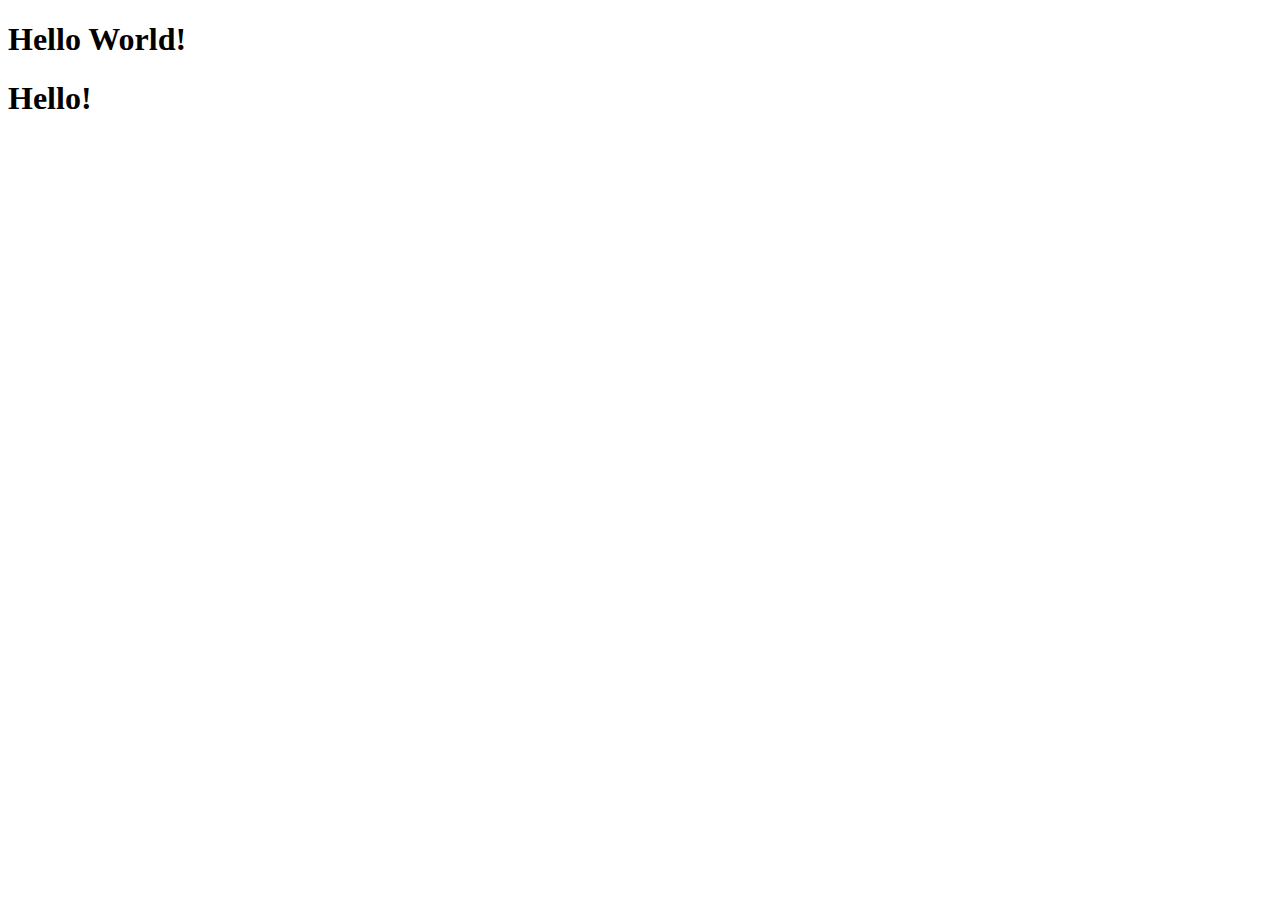
==== thebrianproject-index.html @ 1bf655c4 "connecting github pages to vscode" ====
<!DOCTYPE html>
<html lang="en">
  <head>
    <meta charset="utf-8">
    <title>thebrianproject</title>
    <link rel="stylesheet" href="thebrianproject-styles.css">
  </head>
  <body>
    <h1>Hello World!</h1>
  </body>
</html>
<h1>Hello!</h1>
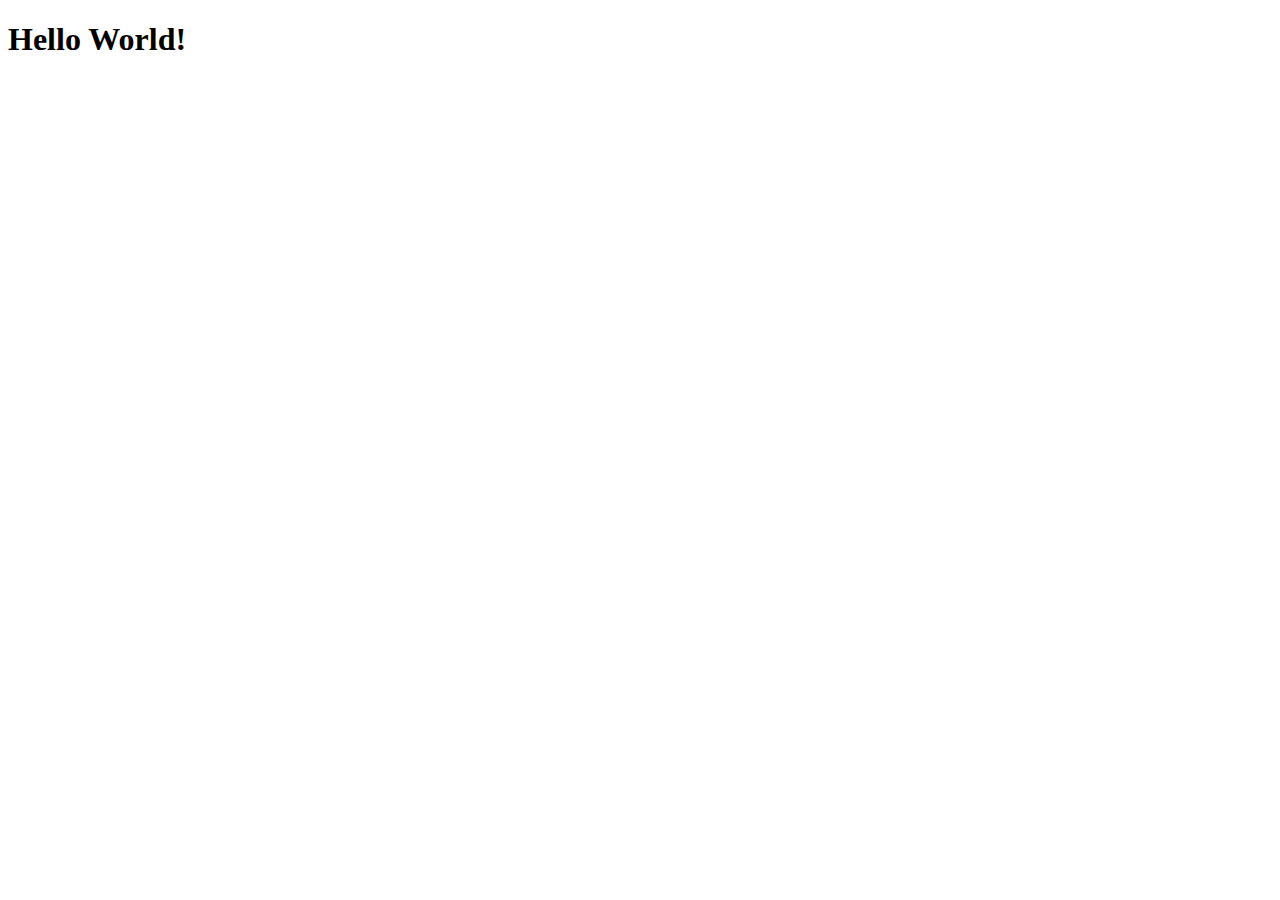
==== commit 81b4a1f9: "commit to github pages test" ====
--- a/thebrianproject-index.html
+++ b/thebrianproject-index.html
@@ -9,4 +9,3 @@
     <h1>Hello World!</h1>
   </body>
 </html>
-<h1>Hello!</h1>
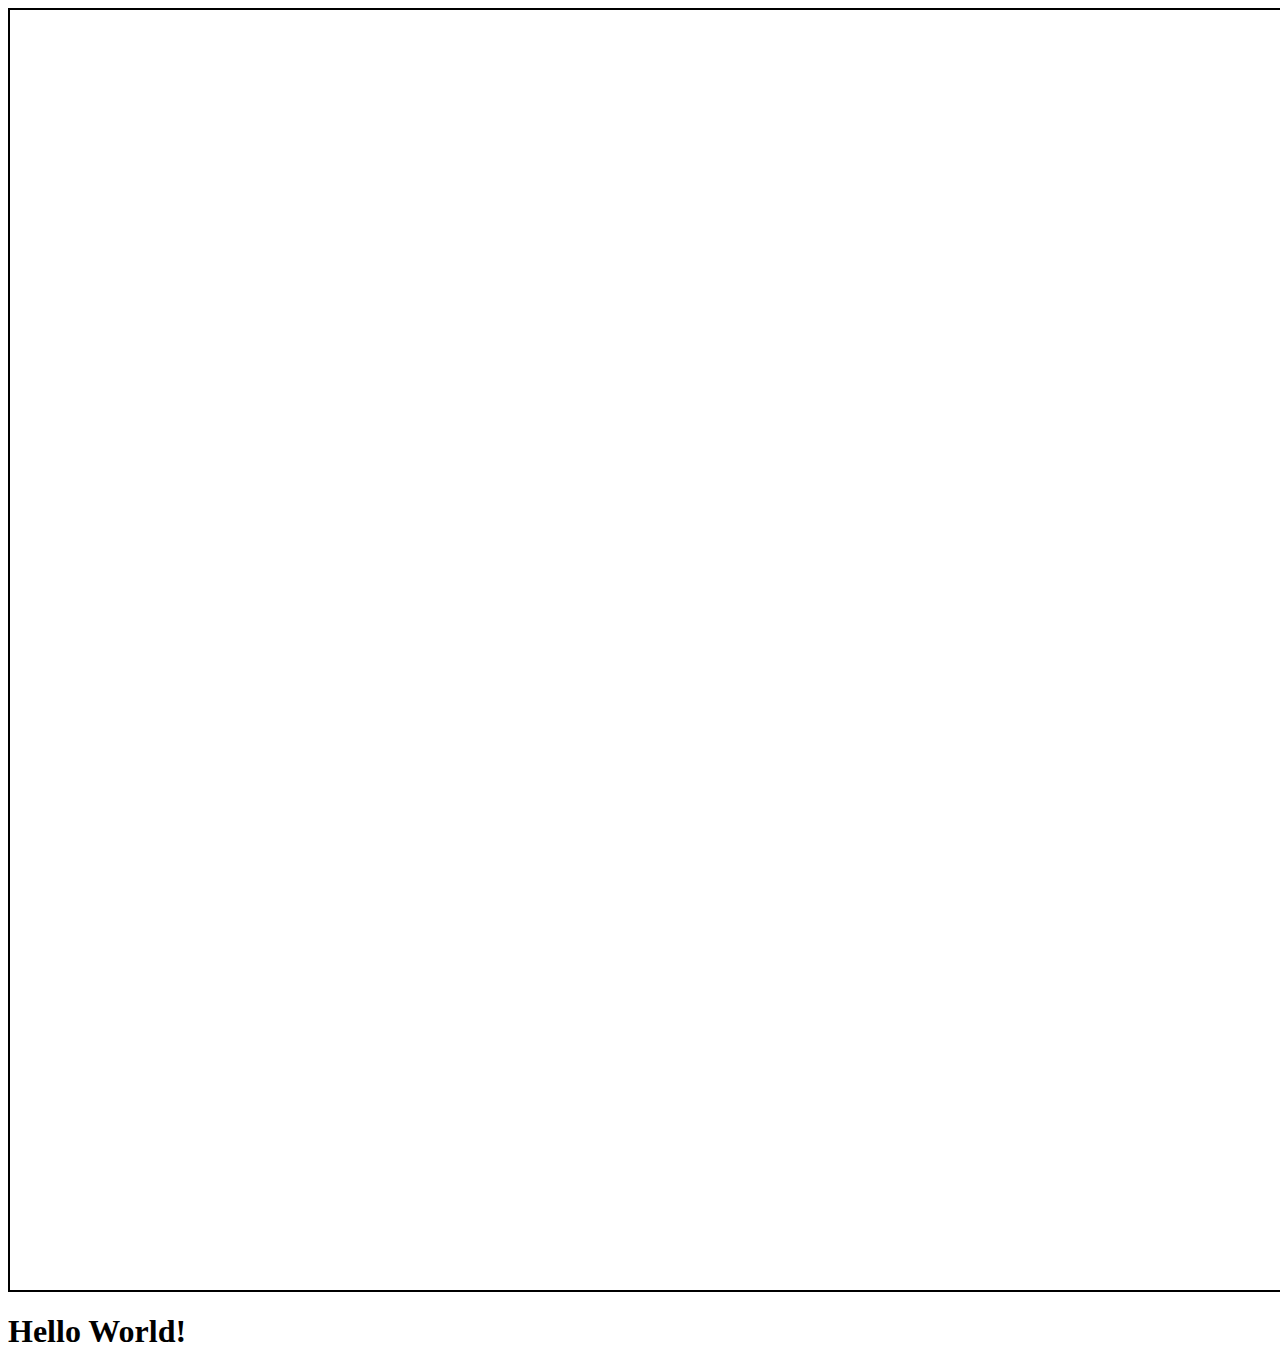
==== commit dbc4a68e: "testing video background" ====
--- a/thebrianproject-index.html
+++ b/thebrianproject-index.html
@@ -2,10 +2,21 @@
 <html lang="en">
   <head>
     <meta charset="utf-8">
+    <meta name="viewport" content="width=device-width, initial-scale=1.0">
     <title>thebrianproject</title>
     <link rel="stylesheet" href="thebrianproject-styles.css">
   </head>
   <body>
+    <div class="video-wrapper">
+        <video playsinline autoplay muted loop poster="background.mp4">
+            <source src="media/background.mp4">
+        </video>
+    </div>
+    <header id="header">
+    <div class="head"></div>
+    <div class="head"></div>
+    <div class="head"></div>    
+    </header>
     <h1>Hello World!</h1>
   </body>
 </html>
--- a/thebrianproject-styles.css
+++ b/thebrianproject-styles.css
@@ -0,0 +1,30 @@
+:root {
+    --theme-color1: #0B0C10;
+    --theme-color2: #1F2833;
+    --theme-color3: #C5C6C7;
+    --theme-color4: #66FCF1;
+    --theme-color5: #45A29E;
+}
+
+body {
+    height: 100vw;
+    width: 100vw;
+}
+
+video{
+    position: absolute; 
+    top: 0;
+    left: 0;
+}
+
+.video-wrapper {
+    border: 2px solid #000;
+    width: 100%;
+    height: 100%;
+    position: relative;
+    overflow: hidden;
+    text-align: center;
+    display: flex;
+    align-items: center;
+    justify-content: center;
+}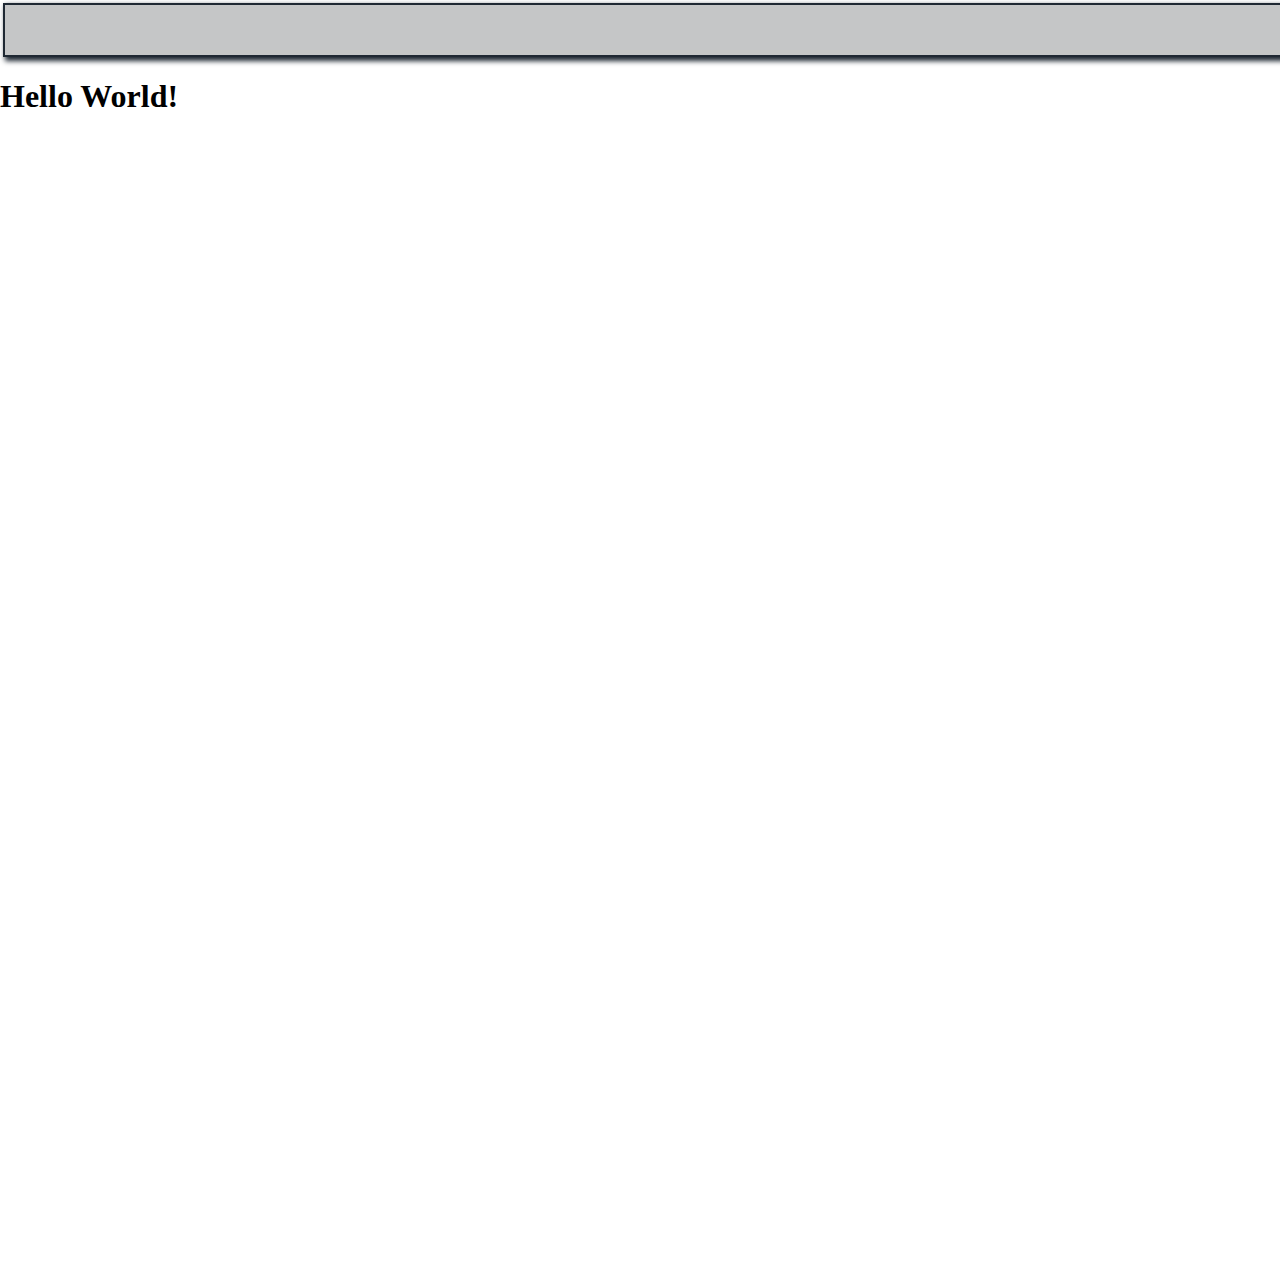
==== commit c8e7a806: "header change" ====
--- a/thebrianproject-index.html
+++ b/thebrianproject-index.html
@@ -7,15 +7,17 @@
     <link rel="stylesheet" href="thebrianproject-styles.css">
   </head>
   <body>
-    <div class="video-wrapper">
+    
+    <!--<div class="video-wrapper">
         <video playsinline autoplay muted loop poster="background.mp4">
             <source src="media/background.mp4">
         </video>
-    </div>
+    </div> -->
+
     <header id="header">
-    <div class="head"></div>
-    <div class="head"></div>
-    <div class="head"></div>    
+        <div class="navbar head"></div>
+        <div class="logo head"></div>
+        <div class="social-icons head"></div>    
     </header>
     <h1>Hello World!</h1>
   </body>
--- a/thebrianproject-styles.css
+++ b/thebrianproject-styles.css
@@ -9,9 +9,22 @@
 body {
     height: 100vw;
     width: 100vw;
+    margin: 0;
+    padding: 0;
 }
 
-video{
+#header {
+    display: flex;
+    align-items: center;
+    width: 100%; 
+    height: 50px;
+    background-color: var(--theme-color3);
+    border: 2px solid var(--theme-color2);
+    margin: 3px;
+    box-shadow: 3px 3px 5px 1px var(--theme-color2);
+}
+
+/*video{
     position: absolute; 
     top: 0;
     left: 0;
@@ -27,4 +40,5 @@
     display: flex;
     align-items: center;
     justify-content: center;
-}+}*/
+
